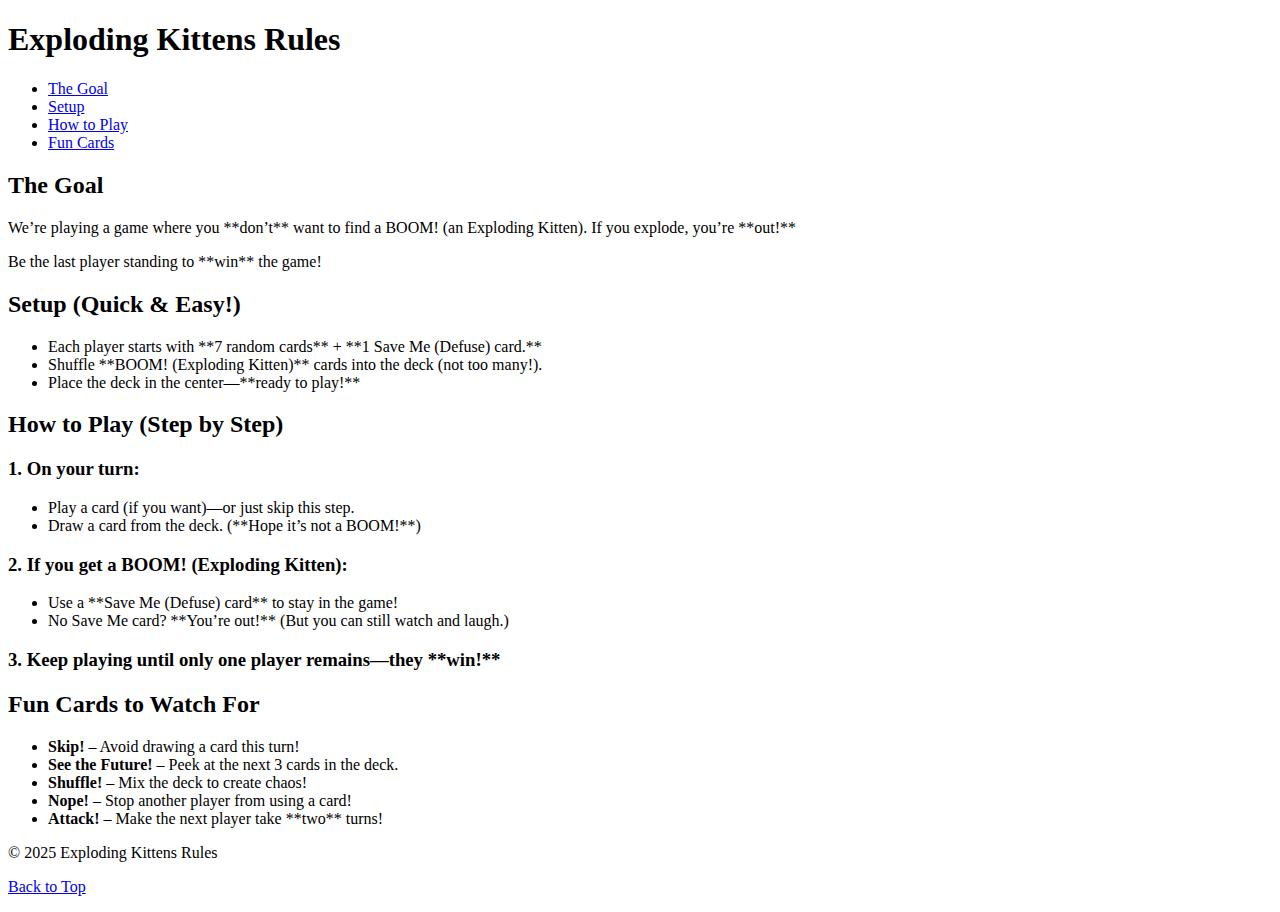
==== Games/ExplodingKittens/index.html @ 3e3830ae "Create index.html" ====
<!DOCTYPE html>
<html lang="en">
<head>
    <meta charset="UTF-8">
    <meta name="viewport" content="width=device-width, initial-scale=1.0">
    <title>Exploding Kittens Rules</title>
    <link rel="stylesheet" href="styles.css">
</head>
<body>
    <header id="top">
        <h1>Exploding Kittens Rules</h1>
    </header>

    <nav>
        <ul>
            <li><a href="#goal">The Goal</a></li>
            <li><a href="#setup">Setup</a></li>
            <li><a href="#gameplay">How to Play</a></li>
            <li><a href="#fun-cards">Fun Cards</a></li>
        </ul>
    </nav>

    <main>
        <section id="goal">
            <h2>The Goal</h2>
            <p>We’re playing a game where you **don’t** want to find a BOOM! (an Exploding Kitten). If you explode, you’re **out!**</p>
            <p>Be the last player standing to **win** the game!</p>
        </section>

        <section id="setup">
            <h2>Setup (Quick & Easy!)</h2>
            <ul>
                <li>Each player starts with **7 random cards** + **1 Save Me (Defuse) card.**</li>
                <li>Shuffle **BOOM! (Exploding Kitten)** cards into the deck (not too many!).</li>
                <li>Place the deck in the center—**ready to play!**</li>
            </ul>
        </section>

        <section id="gameplay">
            <h2>How to Play (Step by Step)</h2>
            <h3>1. On your turn:</h3>
            <ul>
                <li>Play a card (if you want)—or just skip this step.</li>
                <li>Draw a card from the deck. (**Hope it’s not a BOOM!**)</li>
            </ul>

            <h3>2. If you get a BOOM! (Exploding Kitten):</h3>
            <ul>
                <li>Use a **Save Me (Defuse) card** to stay in the game!</li>
                <li>No Save Me card? **You’re out!** (But you can still watch and laugh.)</li>
            </ul>

            <h3>3. Keep playing until only one player remains—they **win!**</h3>
        </section>

        <section id="fun-cards">
            <h2>Fun Cards to Watch For</h2>
            <ul>
                <li><strong>Skip!</strong> – Avoid drawing a card this turn!</li>
                <li><strong>See the Future!</strong> – Peek at the next 3 cards in the deck.</li>
                <li><strong>Shuffle!</strong> – Mix the deck to create chaos!</li>
                <li><strong>Nope!</strong> – Stop another player from using a card!</li>
                <li><strong>Attack!</strong> – Make the next player take **two** turns!</li>
            </ul>
        </section>
    </main>

    <footer>
        <p>© 2025 Exploding Kittens Rules</p>
        <p><a href="#top">Back to Top</a></p>
    </footer>

    <script src="script.js"></script>
</body>
</html>
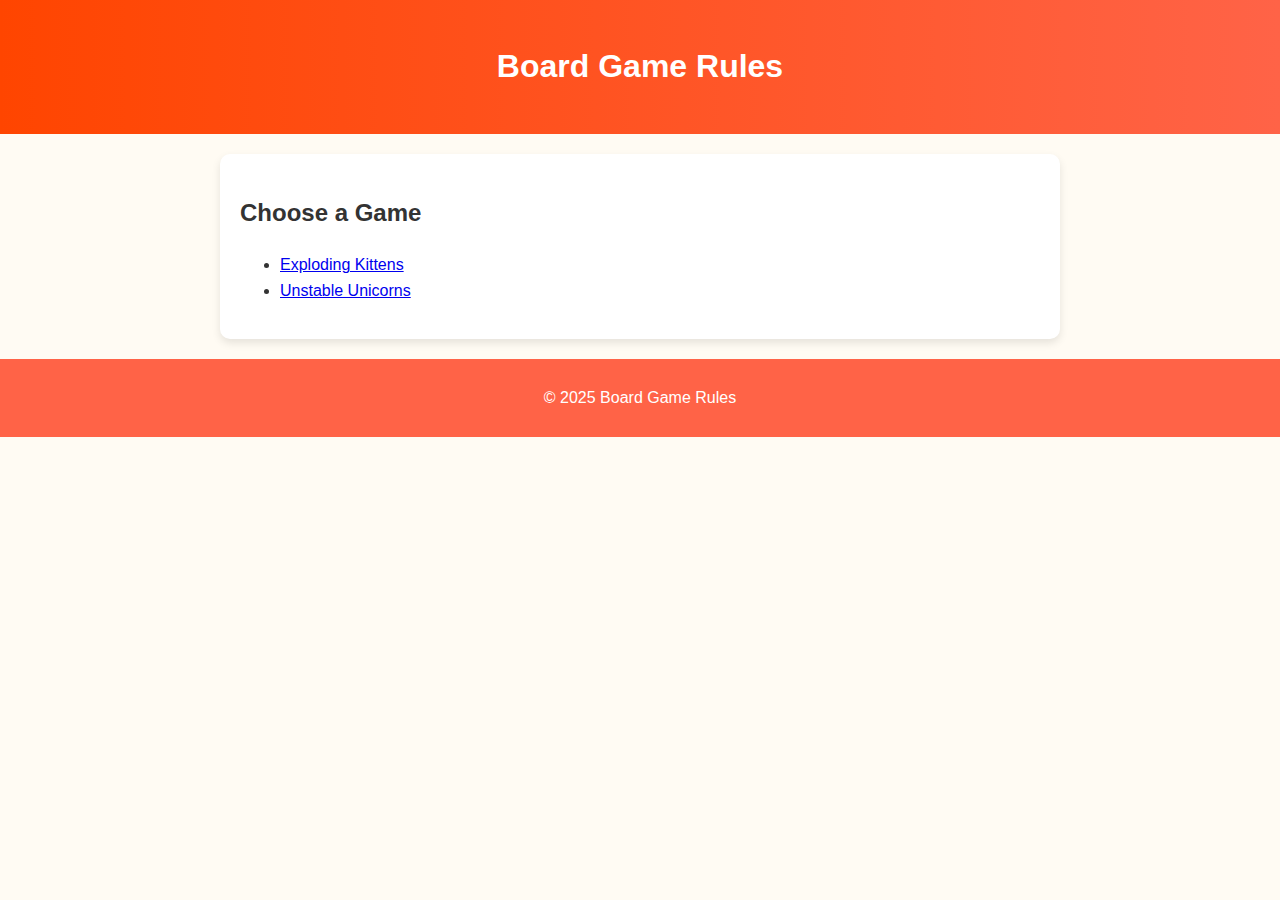
==== commit c4417e9a: "Update index.html" ====
--- a/Games/ExplodingKittens/index.html
+++ b/Games/ExplodingKittens/index.html
@@ -3,73 +3,37 @@
 <head>
     <meta charset="UTF-8">
     <meta name="viewport" content="width=device-width, initial-scale=1.0">
-    <title>Exploding Kittens Rules</title>
+    <title>Board Game Rules</title>
     <link rel="stylesheet" href="styles.css">
 </head>
 <body>
-    <header id="top">
-        <h1>Exploding Kittens Rules</h1>
+    <header>
+        <h1>Board Game Rules</h1>
     </header>
 
-    <nav>
-        <ul>
-            <li><a href="#goal">The Goal</a></li>
-            <li><a href="#setup">Setup</a></li>
-            <li><a href="#gameplay">How to Play</a></li>
-            <li><a href="#fun-cards">Fun Cards</a></li>
-        </ul>
-    </nav>
-
     <main>
-        <section id="goal">
-            <h2>The Goal</h2>
-            <p>We’re playing a game where you **don’t** want to find a BOOM! (an Exploding Kitten). If you explode, you’re **out!**</p>
-            <p>Be the last player standing to **win** the game!</p>
-        </section>
-
-        <section id="setup">
-            <h2>Setup (Quick & Easy!)</h2>
-            <ul>
-                <li>Each player starts with **7 random cards** + **1 Save Me (Defuse) card.**</li>
-                <li>Shuffle **BOOM! (Exploding Kitten)** cards into the deck (not too many!).</li>
-                <li>Place the deck in the center—**ready to play!**</li>
-            </ul>
-        </section>
-
-        <section id="gameplay">
-            <h2>How to Play (Step by Step)</h2>
-            <h3>1. On your turn:</h3>
-            <ul>
-                <li>Play a card (if you want)—or just skip this step.</li>
-                <li>Draw a card from the deck. (**Hope it’s not a BOOM!**)</li>
-            </ul>
-
-            <h3>2. If you get a BOOM! (Exploding Kitten):</h3>
-            <ul>
-                <li>Use a **Save Me (Defuse) card** to stay in the game!</li>
-                <li>No Save Me card? **You’re out!** (But you can still watch and laugh.)</li>
-            </ul>
-
-            <h3>3. Keep playing until only one player remains—they **win!**</h3>
-        </section>
-
-        <section id="fun-cards">
-            <h2>Fun Cards to Watch For</h2>
-            <ul>
-                <li><strong>Skip!</strong> – Avoid drawing a card this turn!</li>
-                <li><strong>See the Future!</strong> – Peek at the next 3 cards in the deck.</li>
-                <li><strong>Shuffle!</strong> – Mix the deck to create chaos!</li>
-                <li><strong>Nope!</strong> – Stop another player from using a card!</li>
-                <li><strong>Attack!</strong> – Make the next player take **two** turns!</li>
-            </ul>
-        </section>
+        <h2>Choose a Game</h2>
+        <ul id="game-list"></ul>
     </main>
 
     <footer>
-        <p>© 2025 Exploding Kittens Rules</p>
-        <p><a href="#top">Back to Top</a></p>
+        <p>© 2025 Board Game Rules</p>
     </footer>
 
-    <script src="script.js"></script>
+    <script>
+        // List of games (You can add more games here)
+        const games = [
+            { name: "Exploding Kittens", file: "game.html?game=exploding-kittens" },
+            { name: "Unstable Unicorns", file: "game.html?game=unstable-unicorns" }
+        ];
+
+        // Load games dynamically
+        const gameList = document.getElementById("game-list");
+        games.forEach(game => {
+            const listItem = document.createElement("li");
+            listItem.innerHTML = `<a href="${game.file}">${game.name}</a>`;
+            gameList.appendChild(listItem);
+        });
+    </script>
 </body>
-</html>
+</html>--- a/Games/ExplodingKittens/styles.css
+++ b/Games/ExplodingKittens/styles.css
@@ -0,0 +1,94 @@
+/* General Styles */
+body {
+    font-family: 'Arial', sans-serif;
+    background-color: #fffbf3;
+    color: #333;
+    margin: 0;
+    padding: 0;
+    line-height: 1.6;
+}
+
+/* Header */
+header {
+    background: linear-gradient(to right, #ff4500, #ff6347);
+    color: white;
+    text-align: center;
+    padding: 20px 0;
+}
+
+/* Navigation */
+nav {
+    background: #ff6347;
+    padding: 10px;
+    text-align: center;
+}
+
+nav ul {
+    list-style: none;
+    padding: 0;
+}
+
+nav ul li {
+    display: inline;
+    margin: 0 15px;
+}
+
+nav ul li a {
+    text-decoration: none;
+    font-weight: bold;
+    color: white;
+    padding: 8px 15px;
+    border-radius: 5px;
+    transition: background 0.3s;
+}
+
+nav ul li a:hover {
+    background: white;
+    color: #ff4500;
+}
+
+/* Main Content */
+main {
+    max-width: 800px;
+    margin: 20px auto;
+    padding: 20px;
+    background: white;
+    border-radius: 10px;
+    box-shadow: 0px 4px 8px rgba(0, 0, 0, 0.1);
+}
+
+/* Section Styling */
+section {
+    margin-bottom: 30px;
+    padding: 15px;
+    border-left: 5px solid #ff4500;
+    background: #fff5ee;
+    border-radius: 5px;
+}
+
+/* Footer */
+footer {
+    text-align: center;
+    background: #ff6347;
+    color: white;
+    padding: 10px 0;
+    position: relative;
+    width: 100%;
+}
+
+footer a {
+    color: white;
+    text-decoration: underline;
+}
+
+footer a:hover {
+    color: #ff4500;
+}
+
+/* Responsive Design */
+@media (max-width: 600px) {
+    nav ul li {
+        display: block;
+        margin-bottom: 10px;
+    }
+}
